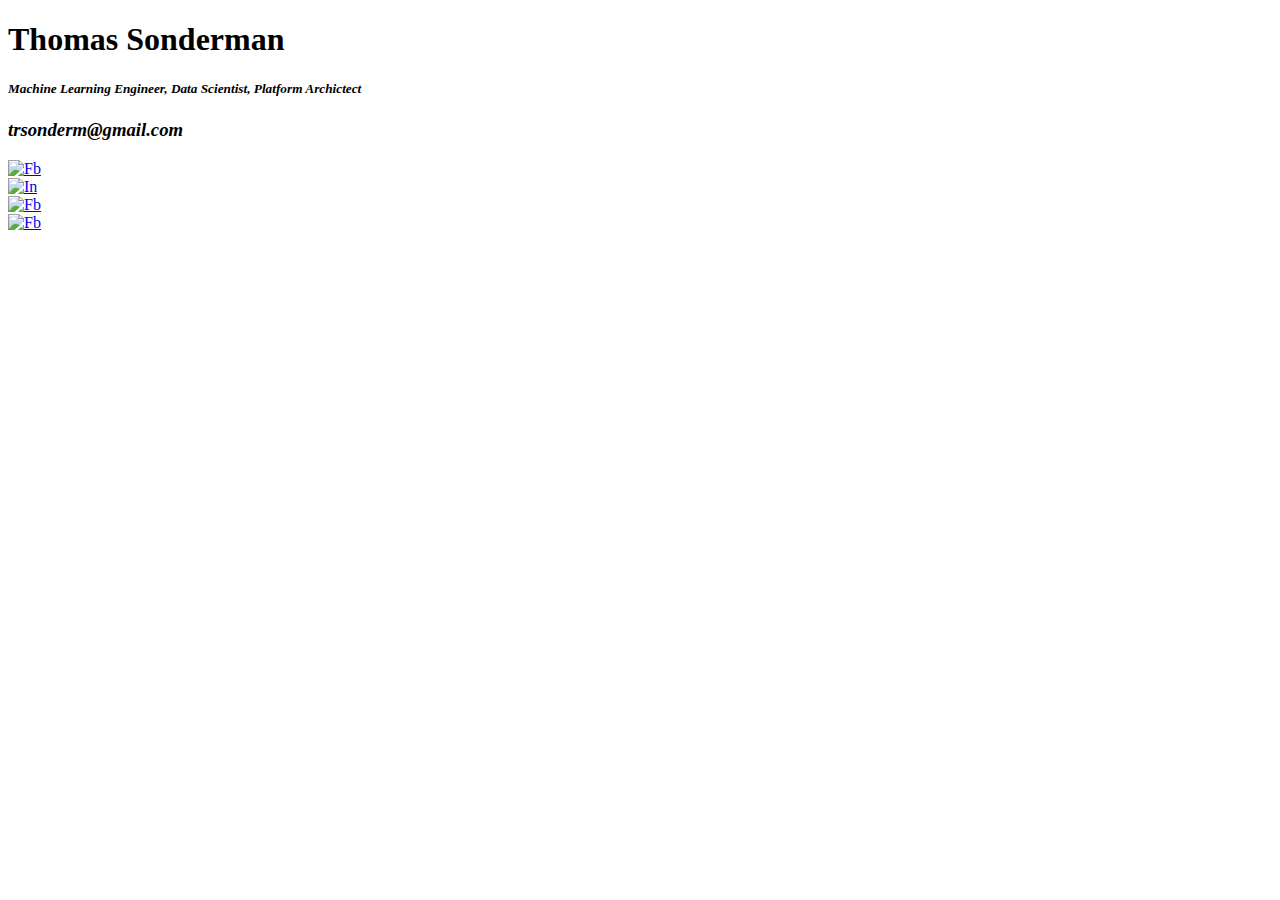
==== index.html @ dfa79056 "fixed file names" ====
<!DOCTYPE html>
<html lang="en">
    <head>
        <meta charset="utf-8" />
        <meta name="viewport" content="width=device-width, initial-scale=1, shrink-to-fit=no" />
        <meta name="description" content="" />
        <meta name="author" content="" />
        <title>Thomas Sonderman - Machine Learning / Data Science</title>
        <!-- Favicon-->
        <link rel="icon" type="image/x-icon" href="assets/favicon.ico" />
        <!-- Font Awesome icons (free version)-->
        <script src="https://use.fontawesome.com/releases/v6.1.0/js/all.js" crossorigin="anonymous"></script>
        <!-- Simple line icons-->
        <link href="https://cdnjs.cloudflare.com/ajax/libs/simple-line-icons/2.5.5/css/simple-line-icons.min.css" rel="stylesheet" />
        <!-- Google fonts-->
        <link href="https://fonts.googleapis.com/css?family=Source+Sans+Pro:300,400,700,300italic,400italic,700italic" rel="stylesheet" type="text/css" />
        <!-- Core theme CSS (includes Bootstrap)-->
        <link href="assets/css/style.css" rel="stylesheet" />
    </head>
    <body id="page-top">
        <!-- Navigation-->
        <!-- <a class="menu-toggle rounded" href="#"><i class="fas fa-bars"></i></a>
        <nav id="sidebar-wrapper">
            <ul class="sidebar-nav">
                <li class="sidebar-brand"><a href="#page-top">Open</a></li>
                <li class="sidebar-nav-item"><a href="#page-top">Home</a></li>
                /* <li class="sidebar-nav-item"><a href="#about">About</a></li>
                <li class="sidebar-nav-item"><a href="#services">Services</a></li>
                <li class="sidebar-nav-item"><a href="#portfolio">Portfolio</a></li> */
                <li class="sidebar-nav-item"><a href="#contact">Contact</a></li>
            </ul>
        </nav> -->
        <!-- Header-->
        <!-- <header class="d-flex align-items-center">
            <div class="container px-4 px-lg-5 text-center">
                <h1 class="mb-1">Thomas Sonderman</h1>
                <h3 class="mb-5"><em>Machine Learning Engineer/ Data Scientist </em></h3>
                <a class="btn btn-primary btn-xl" href="#about">Find Out More</a>
            </div>
        </header> -->
        <div class="container h-100">
            <div class="row h-100 justify-content-center align-items-center">
              <form class="col-12">
                <div class="container px-4 px-lg-5 text-center ">
                    <h1 class="mb-1">Thomas Sonderman</h1>
                    <h5 class="mb-2"><I></O><em>Machine Learning Engineer, Data Scientist, Platform Archictect</em></I></h5>
                    <h3 class="mb-4"><em>trsonderm@gmail.com </em></h3>
                    <div class="row">
                        <div class="col-sm"></div>
                        <div class="col-sm">
                         <a href="https://www.facebook.com/tsonderman">
                        <img class="social-icons" src="assets/img/facebook-3-xl.png" alt="Fb"/> </a>
                        </div>
                        <div class="col-sm">
                            <a href="https://www.linkedin.com/in/thomas-sonderman">
                                <img class="social-icons"  src="assets/img/linkedin-6-xl.png" alt="In"/> </a>
                        </div>
                        <div class="col-sm">
                            <a href="https://github.com/trsonderm">
                                <img class="social-icons"  src="assets/img/github-11-xl.png" alt="Fb"/> </a>
                        </div>
                        <div class="col-sm">
                            <a href="https://twitter.com/trsonderm">
                                <img class="social-icons"  src="assets/img/twitter-3-xl.png" alt="Fb"/> </a>
                          </div>
                          <div class="col-sm"></div>
                      </div>
                </div>
            </div>
          </div>
        
        <!-- Scroll to Top Button-->
        <a class="scroll-to-top rounded" href="#page-top"><i class="fas fa-angle-up"></i></a>
        <!-- Bootstrap core JS-->
        <script src="assets/js/bootstrap.bundle.min.js"></script>
        <!-- Core theme JS-->
        <script src="assets/js/scripts.js"></script>
    </body>
</html>
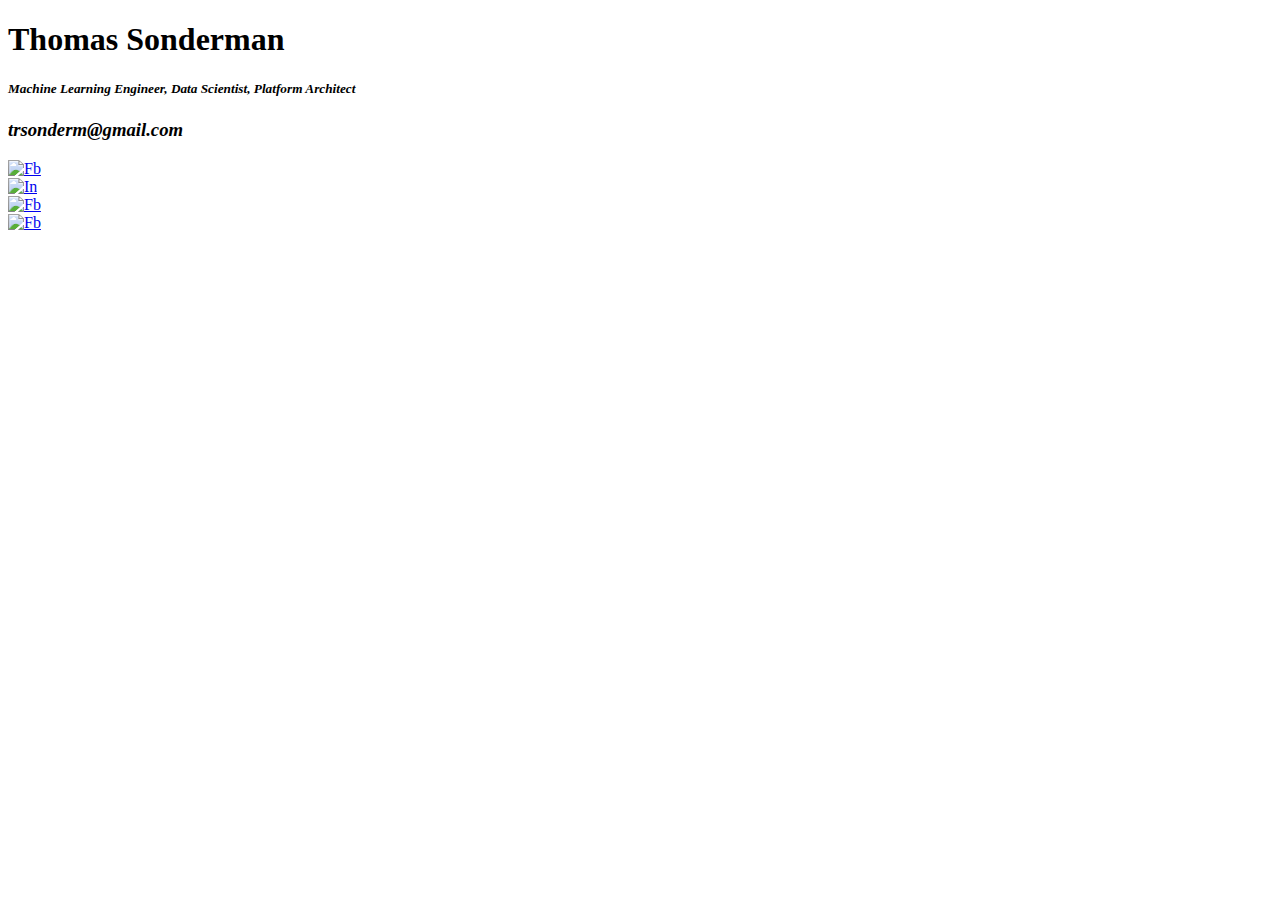
==== commit 00af38da: "Update index.html" ====
--- a/index.html
+++ b/index.html
@@ -43,7 +43,7 @@
               <form class="col-12">
                 <div class="container px-4 px-lg-5 text-center ">
                     <h1 class="mb-1">Thomas Sonderman</h1>
-                    <h5 class="mb-2"><I></O><em>Machine Learning Engineer, Data Scientist, Platform Archictect</em></I></h5>
+                    <h5 class="mb-2"><I></O><em>Machine Learning Engineer, Data Scientist, Platform Architect</em></I></h5>
                     <h3 class="mb-4"><em>trsonderm@gmail.com </em></h3>
                     <div class="row">
                         <div class="col-sm"></div>
@@ -76,4 +76,4 @@
         <!-- Core theme JS-->
         <script src="assets/js/scripts.js"></script>
     </body>
-</html>+</html>
